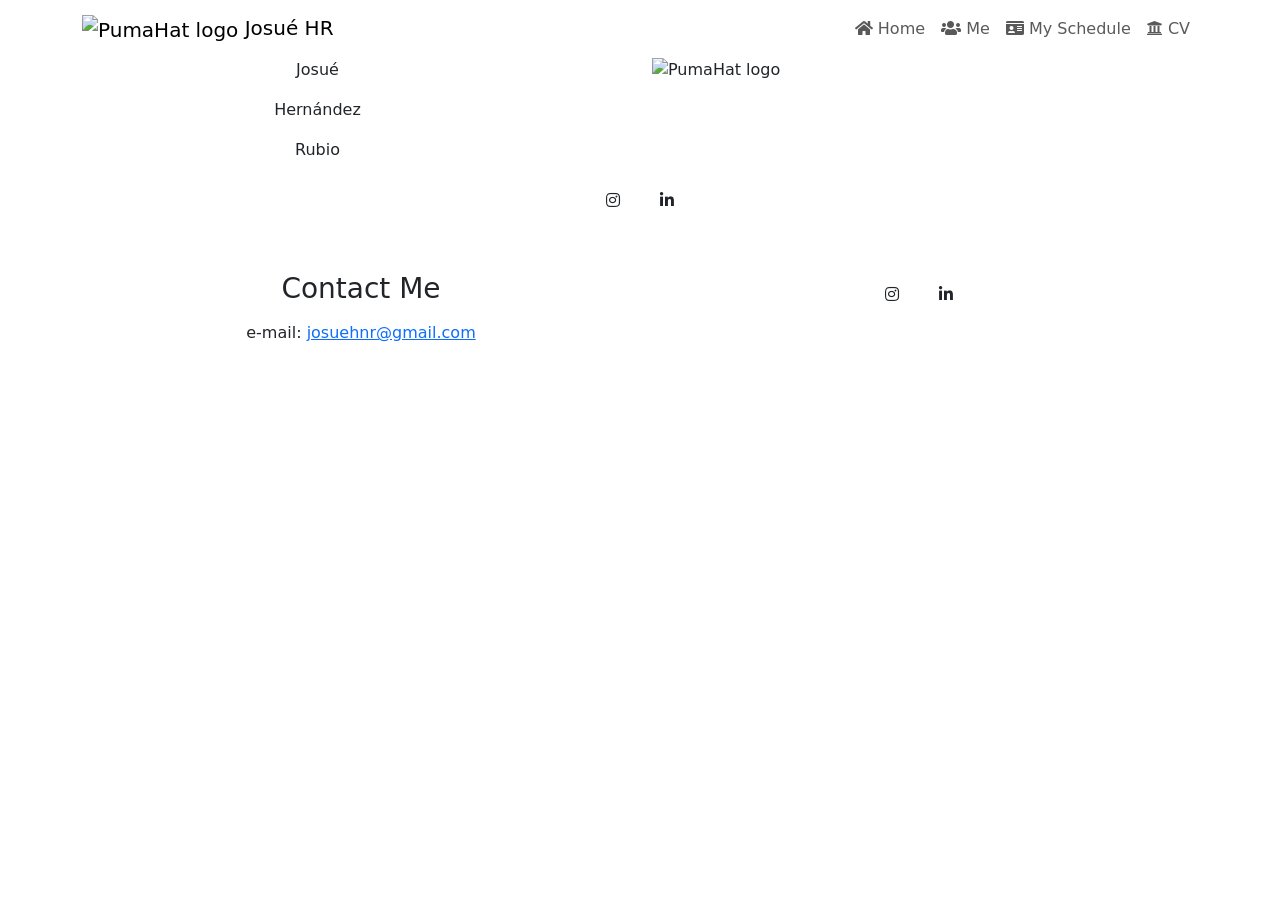
==== index.html @ d22e2e62 "Update index.html" ====
<!doctype html>
<html lang="es">

<head>
	<!-- Metadata -->
	<meta charset="UTF-8" />
	<meta name="viewport" content="width=device-width, initial-scale=1.0" />
	<meta name="author" content="Josué Hernández Rubio" />
	<!-- Tab -->
	<title>Josué HR</title>
	<!-- <link rel="shortcut icon" href="/image/logoPHround.png"> -->
	<!-- <link rel="icon" type="image/x-icon" href="./image/icons/favicon-32x32.png"> -->
	<link rel="icon" type="image/x-icon" href="/hacked/image/icons/favicon_phct.png" />
	<!-- Enlaces -->
	<link rel="stylesheet" href="https://cdnjs.cloudflare.com/ajax/libs/font-awesome/5.15.4/css/all.min.css" />
	<link href="https://cdn.jsdelivr.net/npm/bootstrap@5.3.3/dist/css/bootstrap.min.css" rel="stylesheet"
		integrity="sha384-QWTKZyjpPEjISv5WaRU9OFeRpok6YctnYmDr5pNlyT2bRjXh0JMhjY6hW+ALEwIH" crossorigin="anonymous" />
	<!-- Para las font-awesome -->
	<link rel="stylesheet" href="https://cdnjs.cloudflare.com/ajax/libs/font-awesome/5.15.4/css/all.min.css"
		integrity="sha512-D/GNlJiRmHkC2D1ZPfIoGBo+OlJRLL3xklB4wuLv7DB/5/J42k61/0i5rDhmkeY0n1JF7Vto6z2vP+8rRtPzpA=="
		crossorigin="anonymous" referrerpolicy="no-referrer" />

	<link rel="stylesheet" href="/hacked/styles/index.css" />
	<link rel="stylesheet" href="/hacked/styles/navbar.css" />
	<link rel="stylesheet" href="/hacked/styles/footer.css" />
</head>

<body>
	<!-- NavBar -->
	<div class="container-fluid full-height-container" id="navbar-margin">
		<nav class="navbar navbar-expand-lg" id="barraNav">
			<div class="container" id="navbarContainer">
				<!-- Marca -->
				<a class="navbar-brand" id="brandName" href="/hacked/index.html">
					<img src="/hacked/image/logoPH.jpg" alt="PumaHat logo" height="50px" />
					Josué HR</a>

				<!-- Botón de despliegue -->
				<button class="navbar-toggler" type="button" data-toggle="collapse" data-target="#navbarSupportedContent"
					aria-controls="navbarSupportedContent" aria-expanded="false" aria-label="Toggle navigation">
					<span class="fa fa-bars"></span>
				</button>

				<!-- Contenido de la barra de navegación -->
				<div class="collapse navbar-collapse justify-content-end" id="navbarSupportedContent">
					<ul class="navbar-nav">
						<!-- Enlaces -->
						<li class="nav-item">
							<a class="nav-link" id="link" href="/hacked/index.html">
								<i class="fas fa-home"></i> Home
							</a>
						</li>
						<li class="nav-item">
							<a class="nav-link" id="link" href="/hacked/pages/about.html">
								<i class="fa fa-users"></i> Me
							</a>
						</li>
						<li class="nav-item">
							<a class="nav-link" id="link" href="/hacked/pages/schedule.html">
								<i class="fa fa-id-card"></i> My Schedule
							</a>
						</li>
						<li class="nav-item">
							<a class="nav-link" id="link" href="/hacked/pages/cv.html">
								<i class="fa fa-university"></i> CV
							</a>
					</ul>
				</div>
			</div>
		</nav>
	</div>
	<!--^NavBar^-->

	<!-- Content -->
	<div class="container-fluid full-height-container">
		<div class="row full-height">
			<div class="col-md-6 text-left align-items-center" id="presentationTxt">
				<div class="text-center justify-content-center align-items-center" id="theName">
					<p id="word">Josué&nbsp;</p>
					<p id="word">Hernández&nbsp;</p>
					<p id="word">Rubio&nbsp;</p>
				</div>
			</div>
			<div class="col-md-6">
				<img src="/hacked/image/josuefoto.jpg" alt="PumaHat logo" class="img-fluid" style="width: 65%; height: auto" />
			</div>
		</div>
		<div class="row text-center" id="social">
			<section class="mb-4">
				<!-- Facebook 
				<a data-mdb-ripple-init class="btn btn-outline btn-floating m-1" target="_blank"
					href="https://www.facebook.com/PumaHat" role="button"><i class="fab fa-facebook-f"></i></a>
				-->

				<!-- Twitter 
				<a data-mdb-ripple-init class="btn btn-outline btn-floating m-1" target="_blank"
					href="https://twitter.com/pumahat_unam" role="button"><i class="fab fa-twitter"></i></a>
				-->
				
				<!-- Instagram -->
				<a data-mdb-ripple-init class="btn btn-outline btn-floating m-1" target="_blank"
					href="https://www.instagram.com/joshy.hr/" role="button"><i class="fab fa-instagram"></i></a>

				<!-- Linkedin -->
				<a data-mdb-ripple-init class="btn btn-outline btn-floating m-1" target="_blank"
					href="https://www.linkedin.com/in/josu%C3%A9-hern%C3%A1ndez-rubio-800b81353/" role="button"><i
						class="fab fa-linkedin-in"></i></a>
			</section>
		</div>
	</div>
	<!--^Content^-->

	<!-- Footer -->
	<footer class="text-center" id="footer">
		<!-- Grid container -->
		<div class="container p-4">
			<!-- Section: Social media -->

			<!-- Section: Social media -->
			<div class="row" id="footer-info">
				<div class="col-md-6" id="contact-info">
					<h3>Contact Me</h3>
					<p>
					</p>
					<p>
					</p>
					<p>
						e-mail:
						<a href="mailto:josuehnr@gmail.com">josuehnr@gmail.com</a>
					</p>
				</div>
				<div class="col-md-6" id="contact-info-social">
					<section class="mb-4">
						<!-- Facebook 
						<a data-mdb-ripple-init class="btn btn-outline btn-floating m-1" href="https://www.facebook.com/PumaHat"
							target="_blank" role="button"><i class="fab fa-facebook-f"></i></a>
						-->
						
						<!-- Twitter 
						<a data-mdb-ripple-init class="btn btn-outline btn-floating m-1" href="https://twitter.com/pumahat_unam"
							target="_blank" role="button"><i class="fab fa-twitter"></i></a>
						-->

						<!-- Instagram -->
						<a data-mdb-ripple-init class="btn btn-outline btn-floating m-1"
							href="https://www.instagram.com/joshy.hr/" target="_blank" role="button"><i
								class="fab fa-instagram"></i></a>

						<!-- Linkedin -->
						<a data-mdb-ripple-init class="btn btn-outline btn-floating m-1"
							href="https://www.linkedin.com/in/josu%C3%A9-hern%C3%A1ndez-rubio-800b81353/" target="_blank" role="button"><i
								class="fab fa-linkedin-in"></i></a>

					</section>
				</div>
			</div>
		</div>
	</footer>
	<!--^Footer^-->
	<script src="https://ajax.googleapis.com/ajax/libs/jquery/3.5.1/jquery.min.js"></script>
	<script src="https://cdnjs.cloudflare.com/ajax/libs/popper.js/1.16.0/umd/popper.min.js"></script>
	<script src="https://maxcdn.bootstrapcdn.com/bootstrap/4.5.2/js/bootstrap.min.js"></script>
</body>

</html>
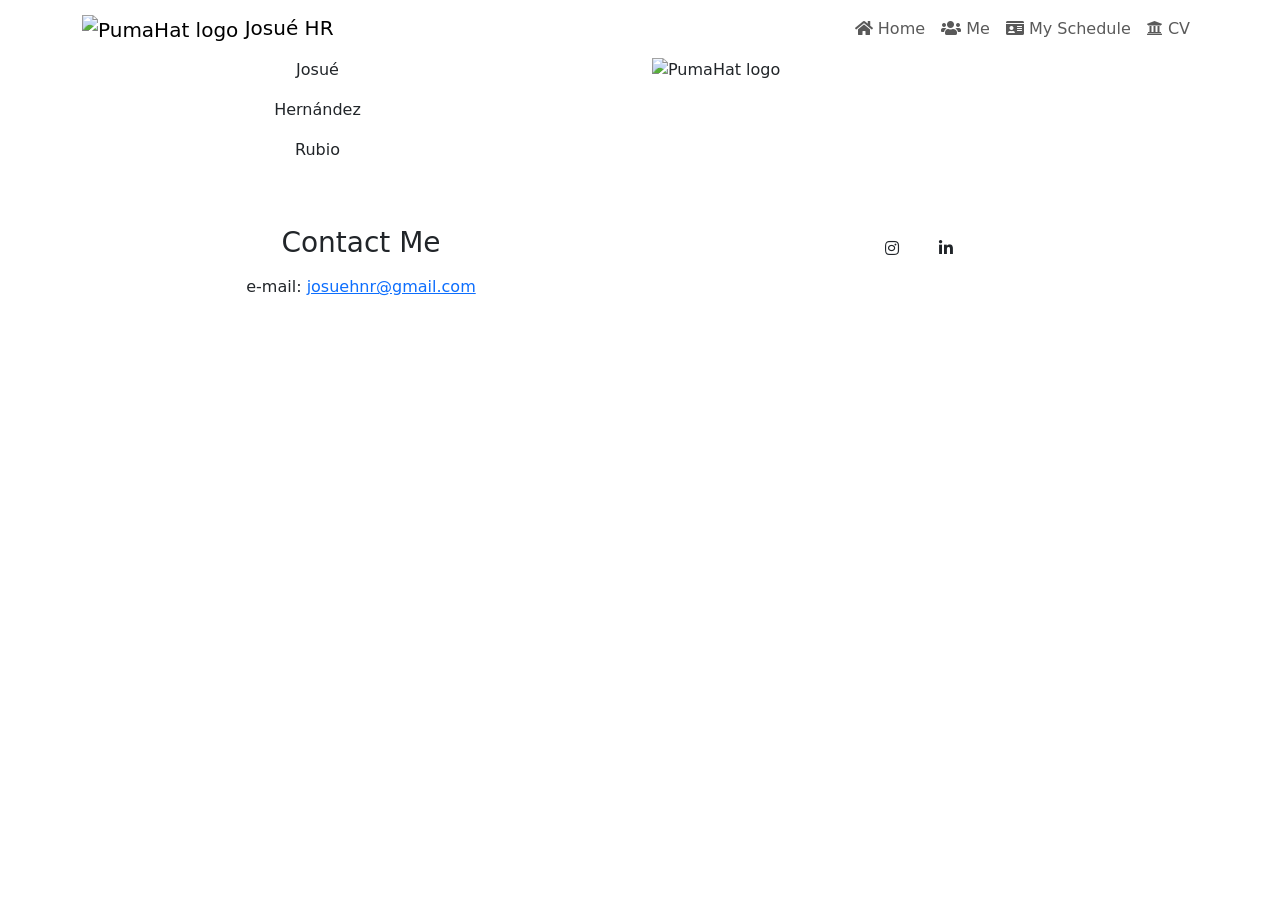
==== commit a2437e77: "Update index.html" ====
--- a/index.html
+++ b/index.html
@@ -96,15 +96,6 @@
 				<a data-mdb-ripple-init class="btn btn-outline btn-floating m-1" target="_blank"
 					href="https://twitter.com/pumahat_unam" role="button"><i class="fab fa-twitter"></i></a>
 				-->
-				
-				<!-- Instagram -->
-				<a data-mdb-ripple-init class="btn btn-outline btn-floating m-1" target="_blank"
-					href="https://www.instagram.com/joshy.hr/" role="button"><i class="fab fa-instagram"></i></a>
-
-				<!-- Linkedin -->
-				<a data-mdb-ripple-init class="btn btn-outline btn-floating m-1" target="_blank"
-					href="https://www.linkedin.com/in/josu%C3%A9-hern%C3%A1ndez-rubio-800b81353/" role="button"><i
-						class="fab fa-linkedin-in"></i></a>
 			</section>
 		</div>
 	</div>
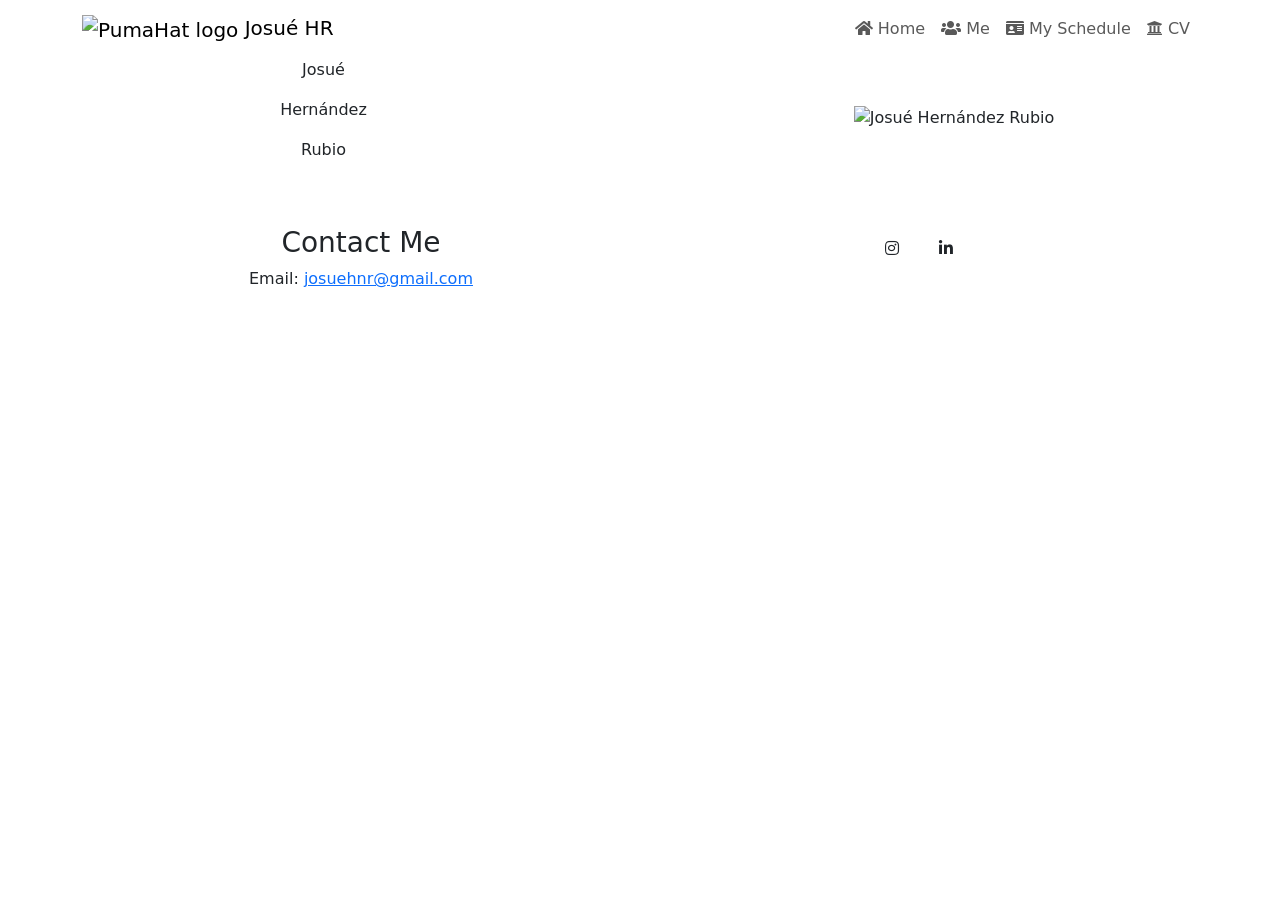
==== commit a2fab02a: "Update index.html" ====
--- a/index.html
+++ b/index.html
@@ -1,50 +1,40 @@
 <!doctype html>
-<html lang="es">
+<html lang="en">
 
 <head>
-	<!-- Metadata -->
 	<meta charset="UTF-8" />
 	<meta name="viewport" content="width=device-width, initial-scale=1.0" />
 	<meta name="author" content="Josué Hernández Rubio" />
-	<!-- Tab -->
 	<title>Josué HR</title>
-	<!-- <link rel="shortcut icon" href="/image/logoPHround.png"> -->
-	<!-- <link rel="icon" type="image/x-icon" href="./image/icons/favicon-32x32.png"> -->
+
 	<link rel="icon" type="image/x-icon" href="/hacked/image/icons/favicon_phct.png" />
-	<!-- Enlaces -->
+
 	<link rel="stylesheet" href="https://cdnjs.cloudflare.com/ajax/libs/font-awesome/5.15.4/css/all.min.css" />
 	<link href="https://cdn.jsdelivr.net/npm/bootstrap@5.3.3/dist/css/bootstrap.min.css" rel="stylesheet"
 		integrity="sha384-QWTKZyjpPEjISv5WaRU9OFeRpok6YctnYmDr5pNlyT2bRjXh0JMhjY6hW+ALEwIH" crossorigin="anonymous" />
-	<!-- Para las font-awesome -->
-	<link rel="stylesheet" href="https://cdnjs.cloudflare.com/ajax/libs/font-awesome/5.15.4/css/all.min.css"
-		integrity="sha512-D/GNlJiRmHkC2D1ZPfIoGBo+OlJRLL3xklB4wuLv7DB/5/J42k61/0i5rDhmkeY0n1JF7Vto6z2vP+8rRtPzpA=="
-		crossorigin="anonymous" referrerpolicy="no-referrer" />
 
-	<link rel="stylesheet" href="/hacked/styles/index.css" />
 	<link rel="stylesheet" href="/hacked/styles/navbar.css" />
 	<link rel="stylesheet" href="/hacked/styles/footer.css" />
+	<link rel="stylesheet" href="/hacked/styles/index.css" />
 </head>
 
 <body>
 	<!-- NavBar -->
-	<div class="container-fluid full-height-container" id="navbar-margin">
+	<div id="navbar-margin">
 		<nav class="navbar navbar-expand-lg" id="barraNav">
 			<div class="container" id="navbarContainer">
-				<!-- Marca -->
 				<a class="navbar-brand" id="brandName" href="/hacked/index.html">
 					<img src="/hacked/image/logoPH.jpg" alt="PumaHat logo" height="50px" />
-					Josué HR</a>
+					Josué HR
+				</a>
 
-				<!-- Botón de despliegue -->
-				<button class="navbar-toggler" type="button" data-toggle="collapse" data-target="#navbarSupportedContent"
+				<button class="navbar-toggler" type="button" data-bs-toggle="collapse" data-bs-target="#navbarSupportedContent"
 					aria-controls="navbarSupportedContent" aria-expanded="false" aria-label="Toggle navigation">
 					<span class="fa fa-bars"></span>
 				</button>
 
-				<!-- Contenido de la barra de navegación -->
 				<div class="collapse navbar-collapse justify-content-end" id="navbarSupportedContent">
 					<ul class="navbar-nav">
-						<!-- Enlaces -->
 						<li class="nav-item">
 							<a class="nav-link" id="link" href="/hacked/index.html">
 								<i class="fas fa-home"></i> Home
@@ -64,93 +54,69 @@
 							<a class="nav-link" id="link" href="/hacked/pages/cv.html">
 								<i class="fa fa-university"></i> CV
 							</a>
+						</li>
 					</ul>
 				</div>
 			</div>
 		</nav>
 	</div>
-	<!--^NavBar^-->
+	<!-- ^NavBar^ -->
 
 	<!-- Content -->
-	<div class="container-fluid full-height-container">
-		<div class="row full-height">
-			<div class="col-md-6 text-left align-items-center" id="presentationTxt">
-				<div class="text-center justify-content-center align-items-center" id="theName">
-					<p id="word">Josué&nbsp;</p>
-					<p id="word">Hernández&nbsp;</p>
-					<p id="word">Rubio&nbsp;</p>
+	<main class="home-page">
+		<div class="container-fluid home-section">
+			<div class="row full-height align-items-center justify-content-center gx-0">
+				<div class="col-md-6 text-left d-flex align-items-center justify-content-center" id="presentationTxt">
+					<div class="text-center" id="theName">
+						<p id="word">Josué&nbsp;</p>
+						<p id="word">Hernández&nbsp;</p>
+						<p id="word">Rubio&nbsp;</p>
+					</div>
+				</div>
+
+				<div class="col-md-6 d-flex justify-content-center align-items-center photo-column">
+					<img src="/hacked/image/josuefoto.jpg" alt="Josué Hernández Rubio" class="img-fluid profile-photo" />
 				</div>
 			</div>
-			<div class="col-md-6">
-				<img src="/hacked/image/josuefoto.jpg" alt="PumaHat logo" class="img-fluid" style="width: 65%; height: auto" />
+
+			<div class="row text-center" id="social">
+				<section class="mb-4">
+				</section>
 			</div>
 		</div>
-		<div class="row text-center" id="social">
-			<section class="mb-4">
-				<!-- Facebook 
-				<a data-mdb-ripple-init class="btn btn-outline btn-floating m-1" target="_blank"
-					href="https://www.facebook.com/PumaHat" role="button"><i class="fab fa-facebook-f"></i></a>
-				-->
-
-				<!-- Twitter 
-				<a data-mdb-ripple-init class="btn btn-outline btn-floating m-1" target="_blank"
-					href="https://twitter.com/pumahat_unam" role="button"><i class="fab fa-twitter"></i></a>
-				-->
-			</section>
-		</div>
-	</div>
-	<!--^Content^-->
+	</main>
+	<!-- ^Content^ -->
 
 	<!-- Footer -->
 	<footer class="text-center" id="footer">
-		<!-- Grid container -->
 		<div class="container p-4">
-			<!-- Section: Social media -->
-
-			<!-- Section: Social media -->
 			<div class="row" id="footer-info">
 				<div class="col-md-6" id="contact-info">
 					<h3>Contact Me</h3>
-					<p>
-					</p>
-					<p>
-					</p>
-					<p>
-						e-mail:
-						<a href="mailto:josuehnr@gmail.com">josuehnr@gmail.com</a>
-					</p>
+					<p>Email: <a href="mailto:josuehnr@gmail.com">josuehnr@gmail.com</a></p>
 				</div>
+
 				<div class="col-md-6" id="contact-info-social">
 					<section class="mb-4">
-						<!-- Facebook 
-						<a data-mdb-ripple-init class="btn btn-outline btn-floating m-1" href="https://www.facebook.com/PumaHat"
-							target="_blank" role="button"><i class="fab fa-facebook-f"></i></a>
-						-->
-						
-						<!-- Twitter 
-						<a data-mdb-ripple-init class="btn btn-outline btn-floating m-1" href="https://twitter.com/pumahat_unam"
-							target="_blank" role="button"><i class="fab fa-twitter"></i></a>
-						-->
+						<a data-mdb-ripple-init class="btn btn-outline btn-floating m-1"
+							href="https://www.instagram.com/joshy.hr/" target="_blank" role="button">
+							<i class="fab fa-instagram"></i>
+						</a>
 
-						<!-- Instagram -->
 						<a data-mdb-ripple-init class="btn btn-outline btn-floating m-1"
-							href="https://www.instagram.com/joshy.hr/" target="_blank" role="button"><i
-								class="fab fa-instagram"></i></a>
-
-						<!-- Linkedin -->
-						<a data-mdb-ripple-init class="btn btn-outline btn-floating m-1"
-							href="https://www.linkedin.com/in/josu%C3%A9-hern%C3%A1ndez-rubio-800b81353/" target="_blank" role="button"><i
-								class="fab fa-linkedin-in"></i></a>
-
+							href="https://www.linkedin.com/in/josu%C3%A9-hern%C3%A1ndez-rubio-800b81353/" target="_blank" role="button">
+							<i class="fab fa-linkedin-in"></i>
+						</a>
 					</section>
 				</div>
 			</div>
 		</div>
 	</footer>
-	<!--^Footer^-->
-	<script src="https://ajax.googleapis.com/ajax/libs/jquery/3.5.1/jquery.min.js"></script>
-	<script src="https://cdnjs.cloudflare.com/ajax/libs/popper.js/1.16.0/umd/popper.min.js"></script>
-	<script src="https://maxcdn.bootstrapcdn.com/bootstrap/4.5.2/js/bootstrap.min.js"></script>
+	<!-- ^Footer^ -->
+
+	<script src="https://cdn.jsdelivr.net/npm/bootstrap@5.3.3/dist/js/bootstrap.bundle.min.js"
+		integrity="sha384-YvpcrYf0tY3lHB60NNkmXc5s9fDVZLESaAA55NDzOxhy9GkcIdslK1eN7N6jIeHz"
+		crossorigin="anonymous"></script>
 </body>
 
 </html>
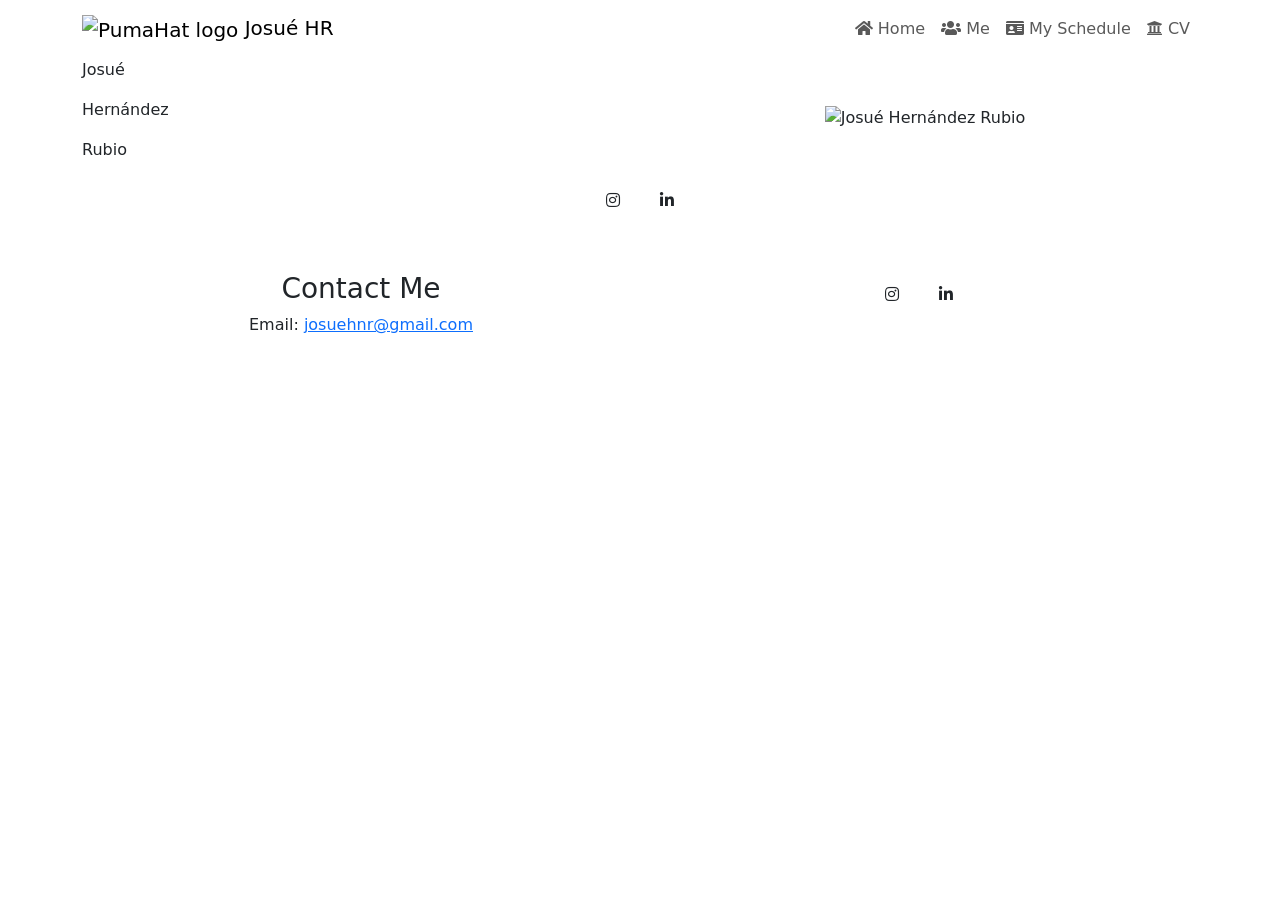
==== commit 1956fee5: "Update index.html" ====
--- a/index.html
+++ b/index.html
@@ -1,5 +1,5 @@
 <!doctype html>
-<html lang="en">
+<html lang="es">
 
 <head>
 	<meta charset="UTF-8" />
@@ -13,14 +13,14 @@
 	<link href="https://cdn.jsdelivr.net/npm/bootstrap@5.3.3/dist/css/bootstrap.min.css" rel="stylesheet"
 		integrity="sha384-QWTKZyjpPEjISv5WaRU9OFeRpok6YctnYmDr5pNlyT2bRjXh0JMhjY6hW+ALEwIH" crossorigin="anonymous" />
 
+	<link rel="stylesheet" href="/hacked/styles/index.css" />
 	<link rel="stylesheet" href="/hacked/styles/navbar.css" />
 	<link rel="stylesheet" href="/hacked/styles/footer.css" />
-	<link rel="stylesheet" href="/hacked/styles/index.css" />
 </head>
 
 <body>
 	<!-- NavBar -->
-	<div id="navbar-margin">
+	<div class="container-fluid full-height-container" id="navbar-margin">
 		<nav class="navbar navbar-expand-lg" id="barraNav">
 			<div class="container" id="navbarContainer">
 				<a class="navbar-brand" id="brandName" href="/hacked/index.html">
@@ -28,7 +28,7 @@
 					Josué HR
 				</a>
 
-				<button class="navbar-toggler" type="button" data-bs-toggle="collapse" data-bs-target="#navbarSupportedContent"
+				<button class="navbar-toggler" type="button" data-toggle="collapse" data-target="#navbarSupportedContent"
 					aria-controls="navbarSupportedContent" aria-expanded="false" aria-label="Toggle navigation">
 					<span class="fa fa-bars"></span>
 				</button>
@@ -36,7 +36,7 @@
 				<div class="collapse navbar-collapse justify-content-end" id="navbarSupportedContent">
 					<ul class="navbar-nav">
 						<li class="nav-item">
-							<a class="nav-link" id="link" href="/hacked/index.html">
+							<a class="nav-link active-link" id="link" href="/hacked/index.html">
 								<i class="fas fa-home"></i> Home
 							</a>
 						</li>
@@ -63,28 +63,38 @@
 	<!-- ^NavBar^ -->
 
 	<!-- Content -->
-	<main class="home-page">
-		<div class="container-fluid home-section">
-			<div class="row full-height align-items-center justify-content-center gx-0">
-				<div class="col-md-6 text-left d-flex align-items-center justify-content-center" id="presentationTxt">
-					<div class="text-center" id="theName">
+	<div class="container-fluid full-height-container home-section">
+		<div class="container home-wrapper">
+			<div class="row align-items-center justify-content-center home-row">
+				<div class="col-lg-6 col-md-12" id="presentationTxt">
+					<div id="theName">
 						<p id="word">Josué&nbsp;</p>
 						<p id="word">Hernández&nbsp;</p>
 						<p id="word">Rubio&nbsp;</p>
 					</div>
 				</div>
 
-				<div class="col-md-6 d-flex justify-content-center align-items-center photo-column">
-					<img src="/hacked/image/josuefoto.jpg" alt="Josué Hernández Rubio" class="img-fluid profile-photo" />
+				<div class="col-lg-6 col-md-12 text-center image-column">
+					<img src="/hacked/image/josuefoto.jpg" alt="Josué Hernández Rubio" class="img-fluid profile-image" />
 				</div>
 			</div>
 
 			<div class="row text-center" id="social">
-				<section class="mb-4">
+				<section class="mb-4 social-links">
+					<a data-mdb-ripple-init class="btn btn-outline btn-floating m-1"
+						href="https://www.instagram.com/joshy.hr/" target="_blank" role="button">
+						<i class="fab fa-instagram"></i>
+					</a>
+
+					<a data-mdb-ripple-init class="btn btn-outline btn-floating m-1"
+						href="https://www.linkedin.com/in/josu%C3%A9-hern%C3%A1ndez-rubio-800b81353/" target="_blank"
+						role="button">
+						<i class="fab fa-linkedin-in"></i>
+					</a>
 				</section>
 			</div>
 		</div>
-	</main>
+	</div>
 	<!-- ^Content^ -->
 
 	<!-- Footer -->
@@ -104,7 +114,8 @@
 						</a>
 
 						<a data-mdb-ripple-init class="btn btn-outline btn-floating m-1"
-							href="https://www.linkedin.com/in/josu%C3%A9-hern%C3%A1ndez-rubio-800b81353/" target="_blank" role="button">
+							href="https://www.linkedin.com/in/josu%C3%A9-hern%C3%A1ndez-rubio-800b81353/" target="_blank"
+							role="button">
 							<i class="fab fa-linkedin-in"></i>
 						</a>
 					</section>
@@ -114,9 +125,9 @@
 	</footer>
 	<!-- ^Footer^ -->
 
-	<script src="https://cdn.jsdelivr.net/npm/bootstrap@5.3.3/dist/js/bootstrap.bundle.min.js"
-		integrity="sha384-YvpcrYf0tY3lHB60NNkmXc5s9fDVZLESaAA55NDzOxhy9GkcIdslK1eN7N6jIeHz"
-		crossorigin="anonymous"></script>
+	<script src="https://ajax.googleapis.com/ajax/libs/jquery/3.5.1/jquery.min.js"></script>
+	<script src="https://cdnjs.cloudflare.com/ajax/libs/popper.js/1.16.0/umd/popper.min.js"></script>
+	<script src="https://maxcdn.bootstrapcdn.com/bootstrap/4.5.2/js/bootstrap.min.js"></script>
 </body>
 
 </html>
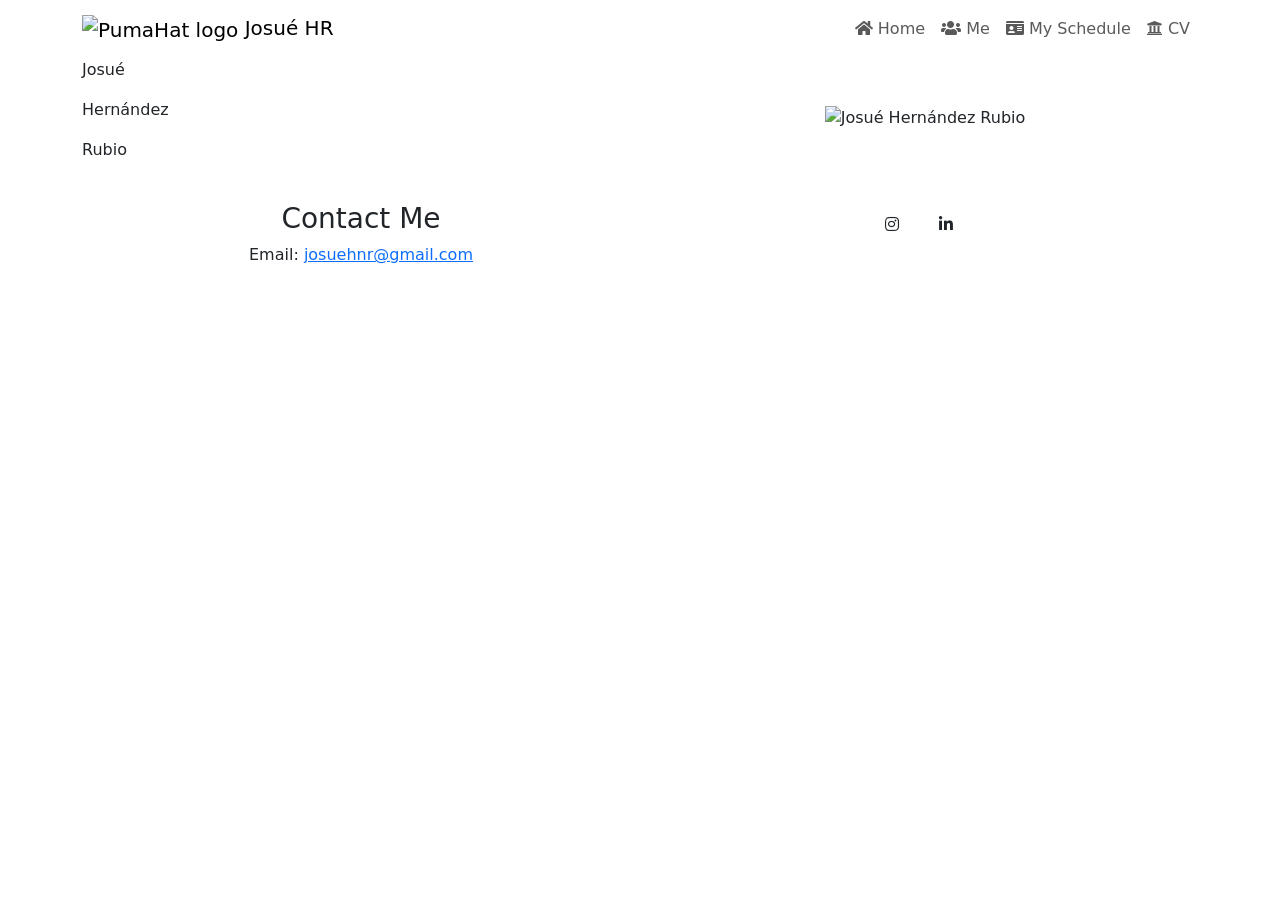
==== commit 4413175f: "Update index.html" ====
--- a/index.html
+++ b/index.html
@@ -78,19 +78,6 @@
 					<img src="/hacked/image/josuefoto.jpg" alt="Josué Hernández Rubio" class="img-fluid profile-image" />
 				</div>
 			</div>
-
-			<div class="row text-center" id="social">
-				<section class="mb-4 social-links">
-					<a data-mdb-ripple-init class="btn btn-outline btn-floating m-1"
-						href="https://www.instagram.com/joshy.hr/" target="_blank" role="button">
-						<i class="fab fa-instagram"></i>
-					</a>
-
-					<a data-mdb-ripple-init class="btn btn-outline btn-floating m-1"
-						href="https://www.linkedin.com/in/josu%C3%A9-hern%C3%A1ndez-rubio-800b81353/" target="_blank"
-						role="button">
-						<i class="fab fa-linkedin-in"></i>
-					</a>
 				</section>
 			</div>
 		</div>
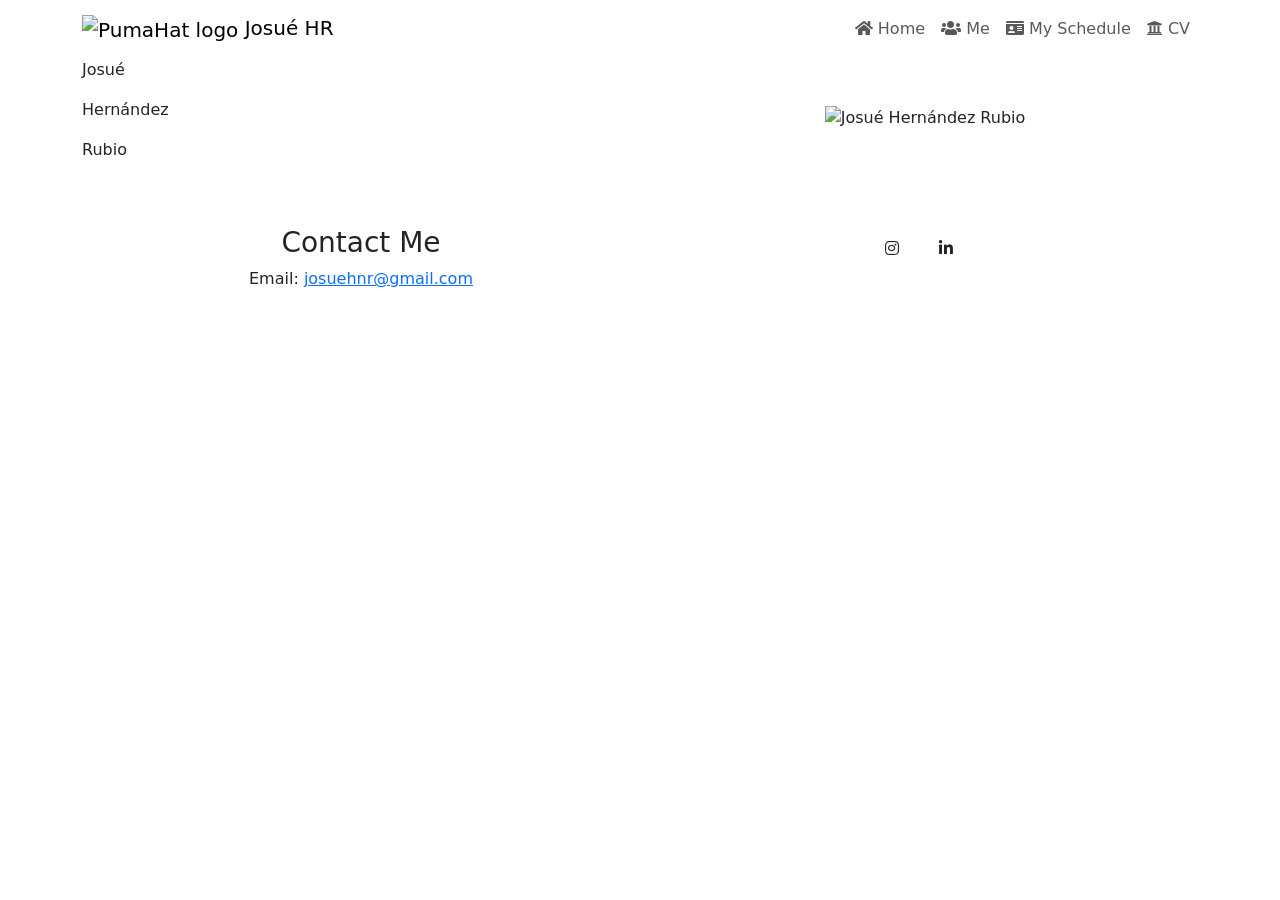
==== commit f23c6392: "Update index.html" ====
--- a/index.html
+++ b/index.html
@@ -78,6 +78,11 @@
 					<img src="/hacked/image/josuefoto.jpg" alt="Josué Hernández Rubio" class="img-fluid profile-image" />
 				</div>
 			</div>
+
+			<div class="row text-center" id="social">
+				<section class="mb-4 social-links">
+					</a>
+					</a>
 				</section>
 			</div>
 		</div>
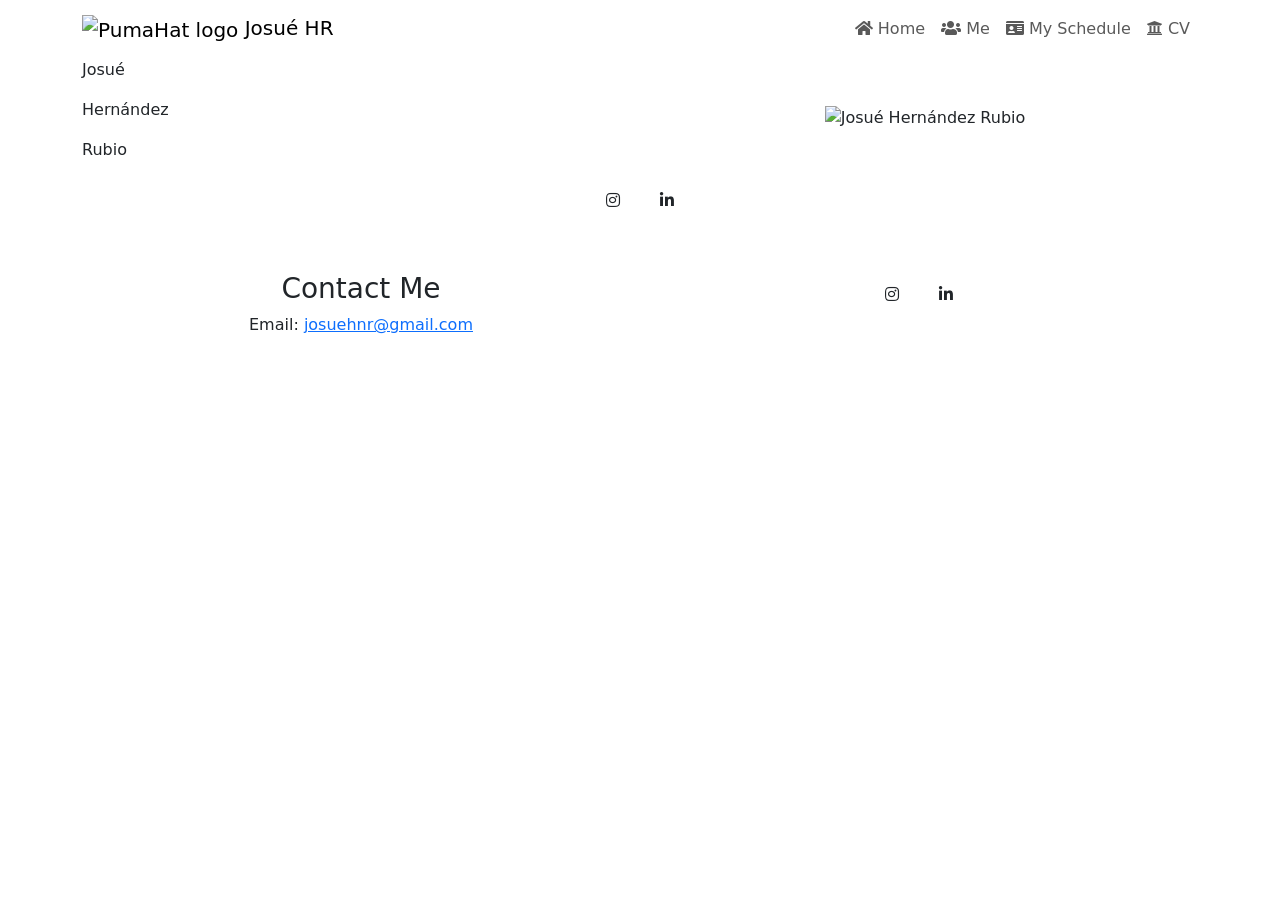
==== commit 89bb48bd: "Update index.html" ====
--- a/index.html
+++ b/index.html
@@ -81,7 +81,15 @@
 
 			<div class="row text-center" id="social">
 				<section class="mb-4 social-links">
+					<a data-mdb-ripple-init class="btn btn-outline btn-floating m-1"
+						href="https://www.instagram.com/joshy.hr/" target="_blank" role="button">
+						<i class="fab fa-instagram"></i>
 					</a>
+
+					<a data-mdb-ripple-init class="btn btn-outline btn-floating m-1"
+						href="https://www.linkedin.com/in/josu%C3%A9-hern%C3%A1ndez-rubio-800b81353/" target="_blank"
+						role="button">
+						<i class="fab fa-linkedin-in"></i>
 					</a>
 				</section>
 			</div>
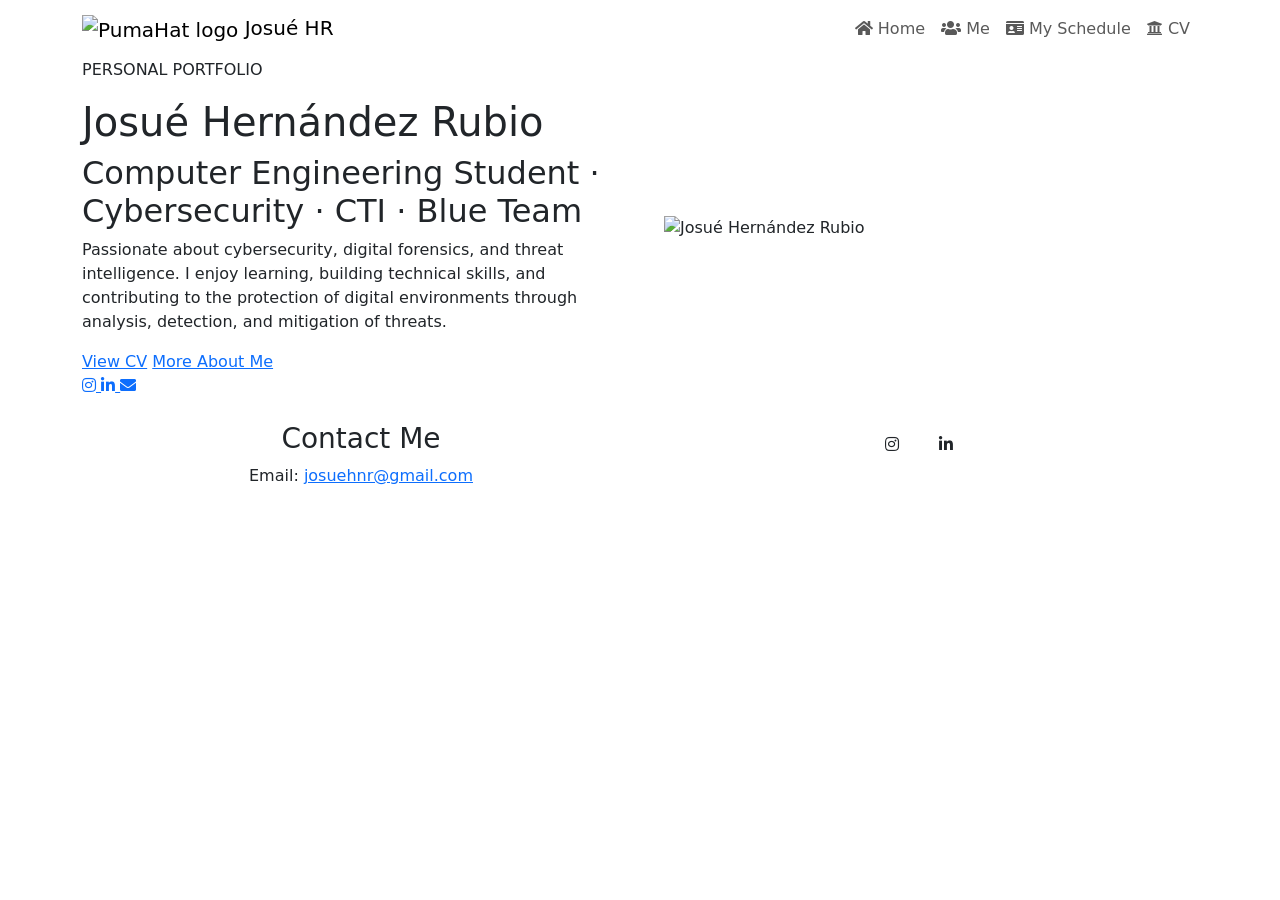
==== commit b28dc0cd: "Update index.html" ====
--- a/index.html
+++ b/index.html
@@ -1,5 +1,5 @@
 <!doctype html>
-<html lang="es">
+<html lang="en">
 
 <head>
 	<meta charset="UTF-8" />
@@ -28,8 +28,9 @@
 					Josué HR
 				</a>
 
-				<button class="navbar-toggler" type="button" data-toggle="collapse" data-target="#navbarSupportedContent"
-					aria-controls="navbarSupportedContent" aria-expanded="false" aria-label="Toggle navigation">
+				<button class="navbar-toggler" type="button" data-bs-toggle="collapse"
+					data-bs-target="#navbarSupportedContent" aria-controls="navbarSupportedContent" aria-expanded="false"
+					aria-label="Toggle navigation">
 					<span class="fa fa-bars"></span>
 				</button>
 
@@ -63,38 +64,55 @@
 	<!-- ^NavBar^ -->
 
 	<!-- Content -->
-	<div class="container-fluid full-height-container home-section">
-		<div class="container home-wrapper">
-			<div class="row align-items-center justify-content-center home-row">
-				<div class="col-lg-6 col-md-12" id="presentationTxt">
-					<div id="theName">
-						<p id="word">Josué&nbsp;</p>
-						<p id="word">Hernández&nbsp;</p>
-						<p id="word">Rubio&nbsp;</p>
+	<main class="container-fluid home-section">
+		<div class="container home-shell">
+			<div class="home-card">
+				<div class="row align-items-center g-5">
+					<div class="col-lg-6">
+						<div class="home-copy">
+							<p class="home-tag">PERSONAL PORTFOLIO</p>
+							<h1 class="home-name">
+								Josué <span>Hernández Rubio</span>
+							</h1>
+							<h2 class="home-role">
+								Computer Engineering Student · Cybersecurity · CTI · Blue Team
+							</h2>
+
+							<p class="home-description">
+								Passionate about cybersecurity, digital forensics, and threat intelligence.
+								I enjoy learning, building technical skills, and contributing to the protection
+								of digital environments through analysis, detection, and mitigation of threats.
+							</p>
+
+							<div class="home-actions">
+								<a href="/hacked/pages/cv.html" class="primary-btn">View CV</a>
+								<a href="/hacked/pages/about.html" class="secondary-btn">More About Me</a>
+							</div>
+
+							<div class="home-social">
+								<a href="https://www.instagram.com/joshy.hr/" target="_blank" aria-label="Instagram">
+									<i class="fab fa-instagram"></i>
+								</a>
+								<a href="https://www.linkedin.com/in/josu%C3%A9-hern%C3%A1ndez-rubio-800b81353/" target="_blank"
+									aria-label="LinkedIn">
+									<i class="fab fa-linkedin-in"></i>
+								</a>
+								<a href="mailto:josuehnr@gmail.com" aria-label="Email">
+									<i class="fas fa-envelope"></i>
+								</a>
+							</div>
+						</div>
+					</div>
+
+					<div class="col-lg-6">
+						<div class="image-frame">
+							<img src="/hacked/image/josuefoto.jpg" alt="Josué Hernández Rubio" class="profile-image" />
+						</div>
 					</div>
 				</div>
-
-				<div class="col-lg-6 col-md-12 text-center image-column">
-					<img src="/hacked/image/josuefoto.jpg" alt="Josué Hernández Rubio" class="img-fluid profile-image" />
-				</div>
-			</div>
-
-			<div class="row text-center" id="social">
-				<section class="mb-4 social-links">
-					<a data-mdb-ripple-init class="btn btn-outline btn-floating m-1"
-						href="https://www.instagram.com/joshy.hr/" target="_blank" role="button">
-						<i class="fab fa-instagram"></i>
-					</a>
-
-					<a data-mdb-ripple-init class="btn btn-outline btn-floating m-1"
-						href="https://www.linkedin.com/in/josu%C3%A9-hern%C3%A1ndez-rubio-800b81353/" target="_blank"
-						role="button">
-						<i class="fab fa-linkedin-in"></i>
-					</a>
-				</section>
 			</div>
 		</div>
-	</div>
+	</main>
 	<!-- ^Content^ -->
 
 	<!-- Footer -->
@@ -125,9 +143,9 @@
 	</footer>
 	<!-- ^Footer^ -->
 
-	<script src="https://ajax.googleapis.com/ajax/libs/jquery/3.5.1/jquery.min.js"></script>
-	<script src="https://cdnjs.cloudflare.com/ajax/libs/popper.js/1.16.0/umd/popper.min.js"></script>
-	<script src="https://maxcdn.bootstrapcdn.com/bootstrap/4.5.2/js/bootstrap.min.js"></script>
+	<script src="https://cdn.jsdelivr.net/npm/bootstrap@5.3.3/dist/js/bootstrap.bundle.min.js"
+		integrity="sha384-YvpcrYf0tY3lHB60NNkmXc5s9fDVZLESaAA55NDzOxhy9GkcIdslK1eN7N6jIeHz"
+		crossorigin="anonymous"></script>
 </body>
 
 </html>
